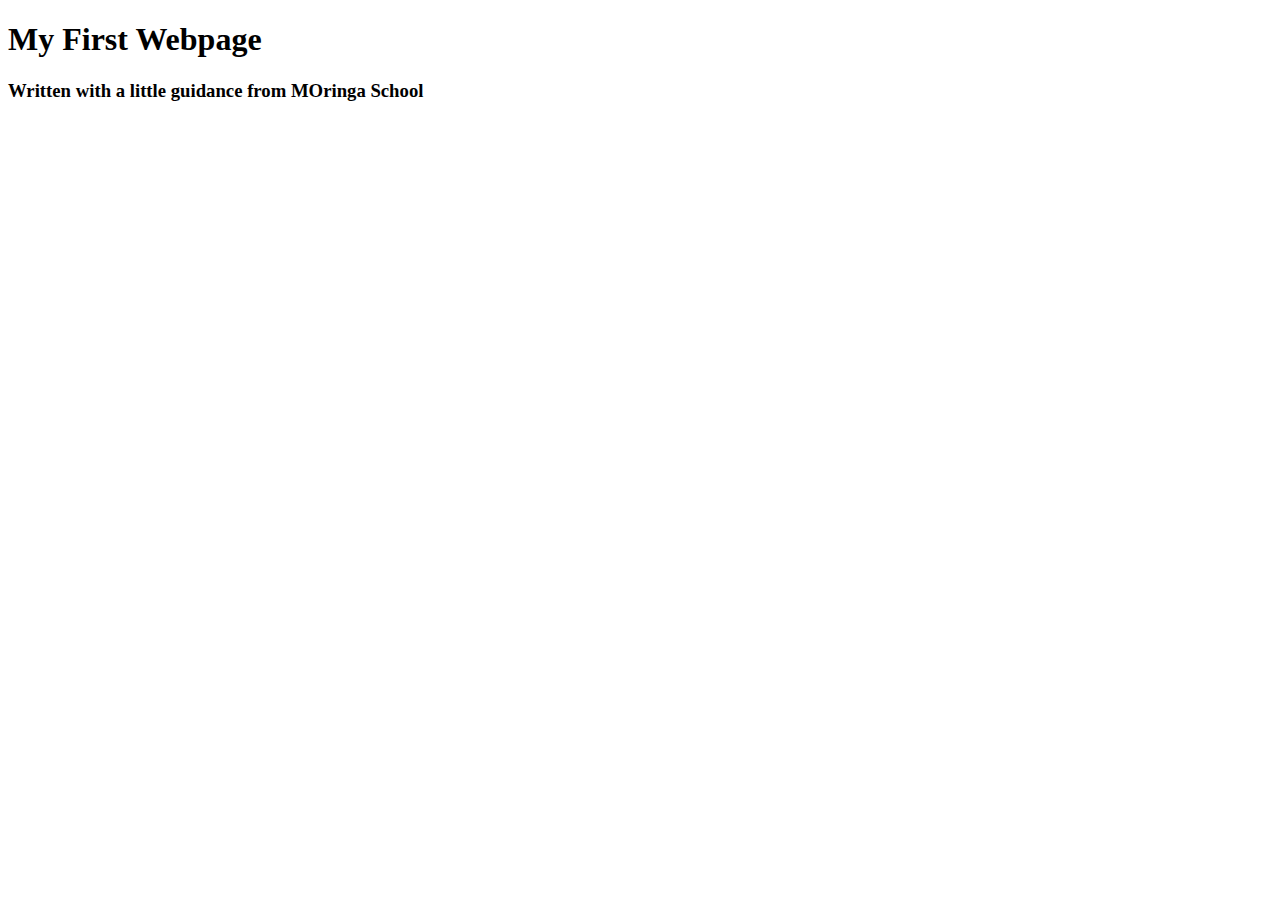
==== myfirstwebpage.html @ 7e77371f "My first webpage" ====
<!DOCTYPE html>

<html lang="en">

 <head>

    <meta charset="UTF-8">
    <meta http-equiv="X-UA-Compatible" content="IE=edge">
    <meta name="viewport" content="width=device-width, initial-scale=1.0">
    <link rel="stylesheet" type="text/css" href="/home/ruth/Moringa School Projects/my-first-webpage/myfirstwebpage.css">
    <title>My first webpage</title>

 </head>
 <body>

   <h1>My First Webpage</h1>

   <h3>Written with a little guidance from MOringa School</h3>


    
 </body>
</html>
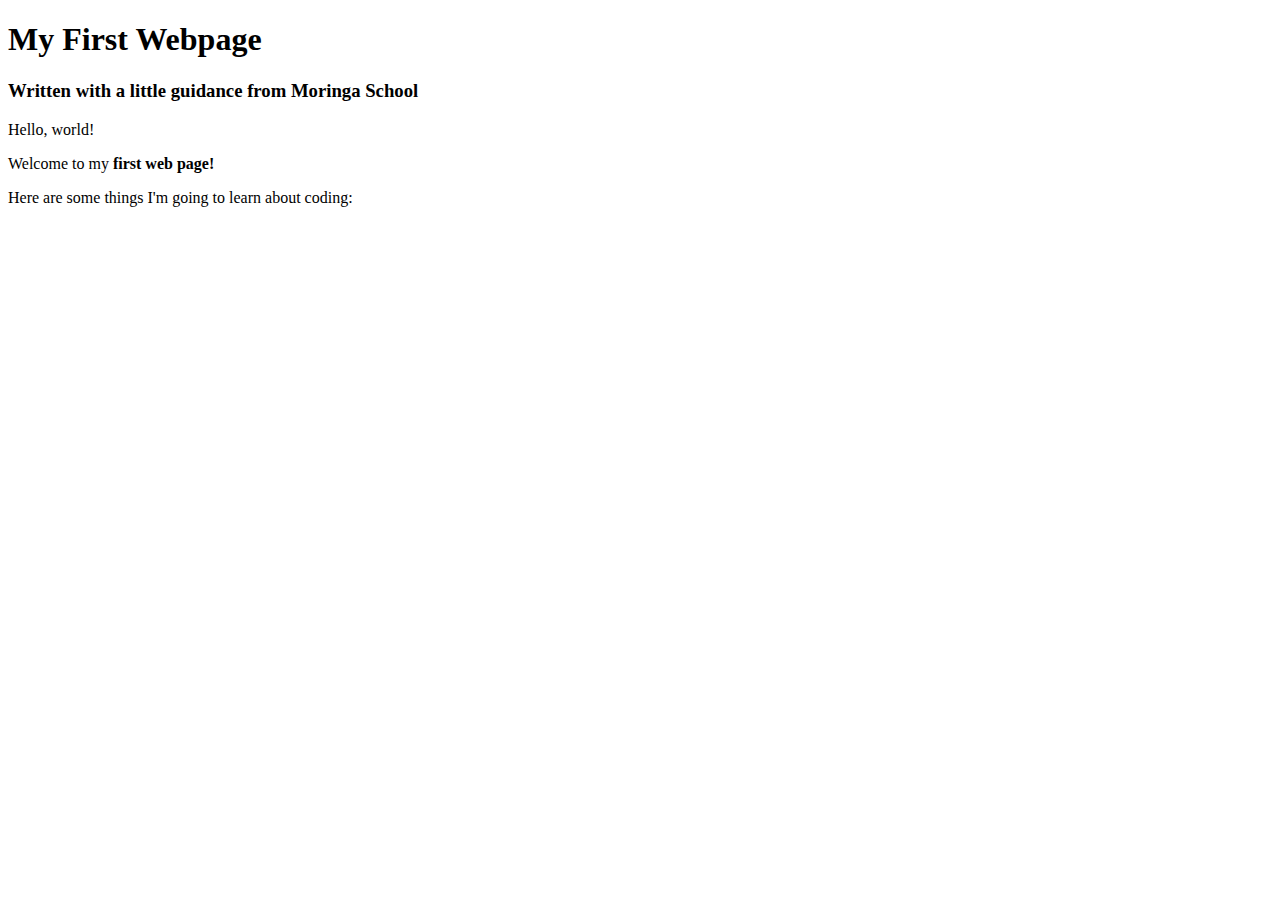
==== commit 2b71af0d: "my first paragraphs" ====
--- a/myfirstwebpage.html
+++ b/myfirstwebpage.html
@@ -15,7 +15,13 @@
 
    <h1>My First Webpage</h1>
 
-   <h3>Written with a little guidance from MOringa School</h3>
+   <h3>Written with a little guidance from Moringa School</h3>
+
+     <p>Hello, world!</p>
+     <p>Welcome to my <strong>first web page!</strong></p>
+     <p>Here are some things I'm going to learn about coding:</p>
+
+   
 
 
     
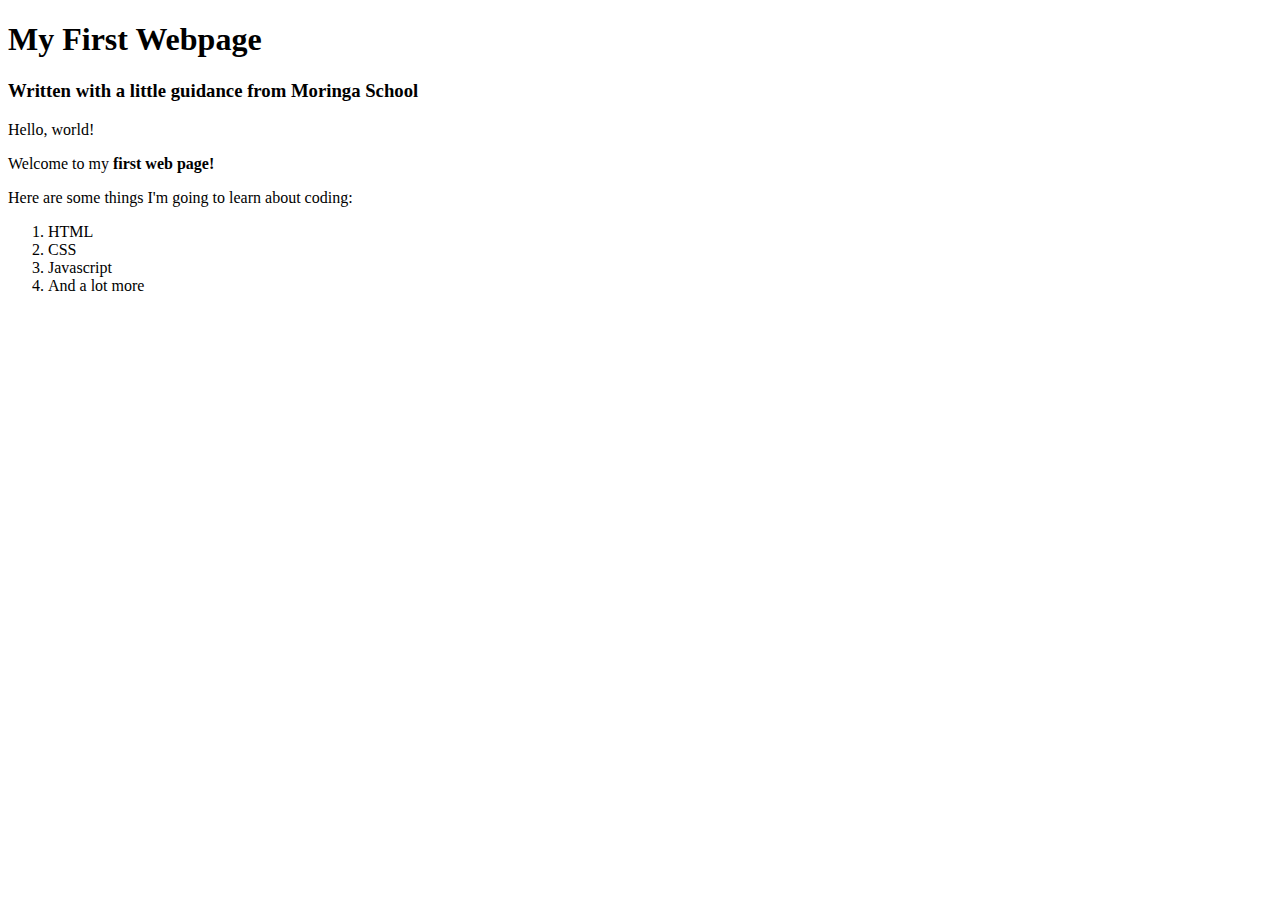
==== commit 74dd98ca: "Adding my ordered list" ====
--- a/myfirstwebpage.html
+++ b/myfirstwebpage.html
@@ -20,6 +20,20 @@
      <p>Hello, world!</p>
      <p>Welcome to my <strong>first web page!</strong></p>
      <p>Here are some things I'm going to learn about coding:</p>
+     <p>
+        <ol>
+           <li>HTML</li>
+           <li>CSS</li>
+           <li>Javascript</li>
+           <li>And a lot more</li>
+        </ol>
+
+
+     </p>
+
+   
+
+   
 
    
 
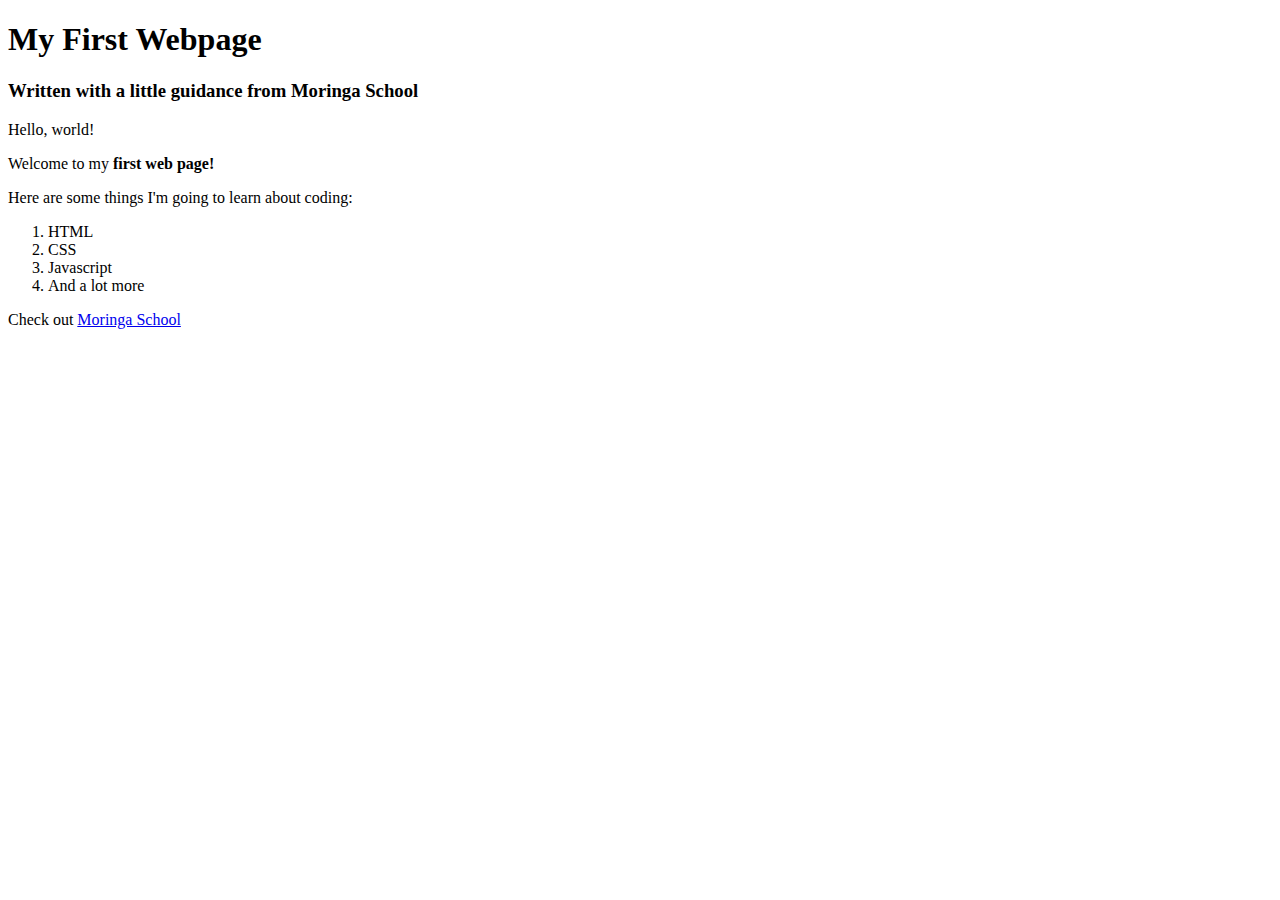
==== commit 16d7cb95: "Adding Moringa school link to my website" ====
--- a/myfirstwebpage.html
+++ b/myfirstwebpage.html
@@ -28,8 +28,9 @@
            <li>And a lot more</li>
         </ol>
 
+     </p>
 
-     </p>
+     <p>Check out <a target="_blank" href="https://moringaschool.com/courses/software-engineering-course/">Moringa School</a></p>
 
    
 
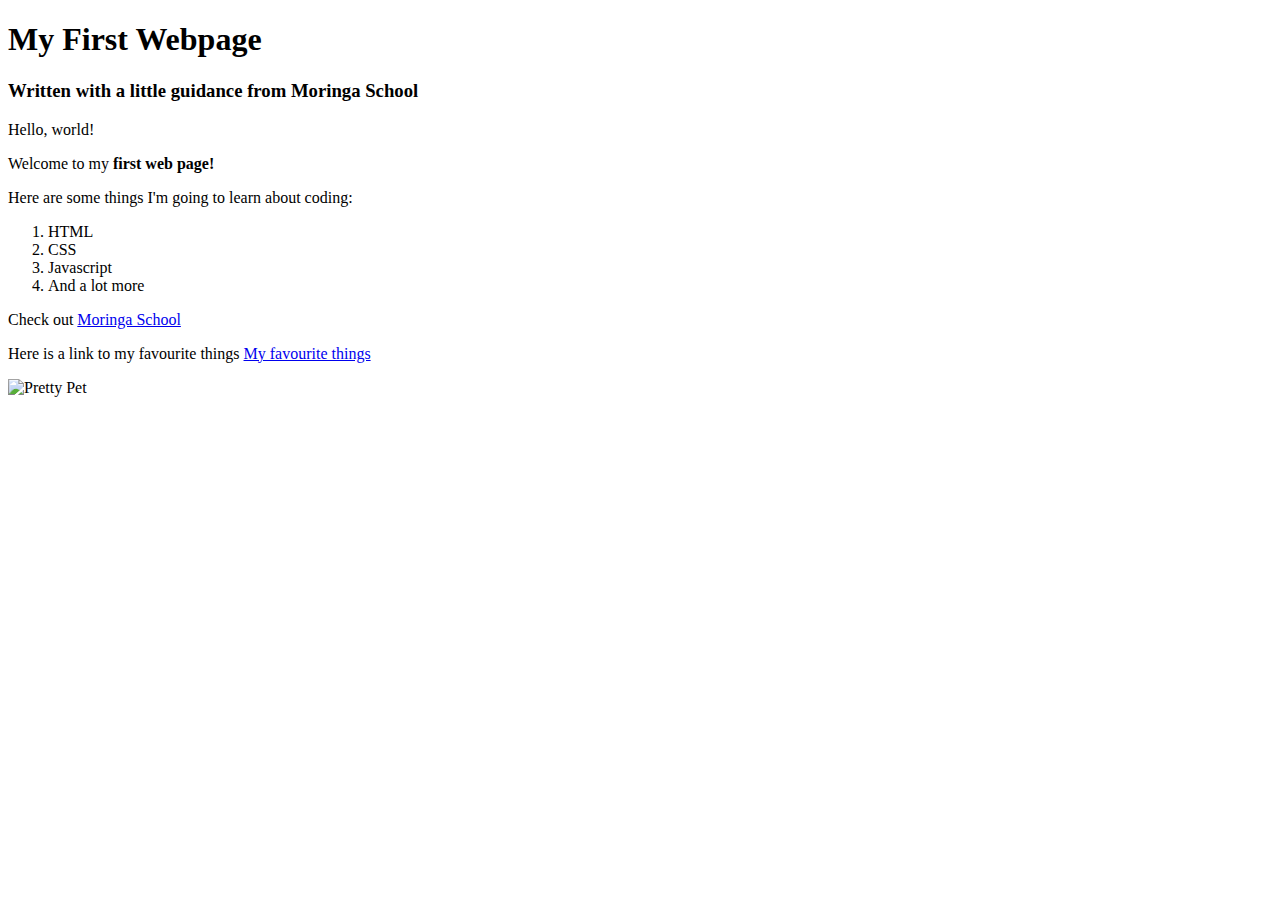
==== commit 75579501: "Adding image to my first webpage" ====
--- a/myfirstwebpage.html
+++ b/myfirstwebpage.html
@@ -31,6 +31,16 @@
      </p>
 
      <p>Check out <a target="_blank" href="https://moringaschool.com/courses/software-engineering-course/">Moringa School</a></p>
+     <p>Here is a link to my favourite things <a target="_blank"  href="https://github.com/moraaRuth/My-favorite-things">My favourite things</a></p>
+     <div>
+
+      <img src="/home/ruth/Moringa School Projects/my-first-webpage/Pet.jpeg" alt="Pretty Pet">
+
+
+
+     </div>
+
+   
 
    
 
